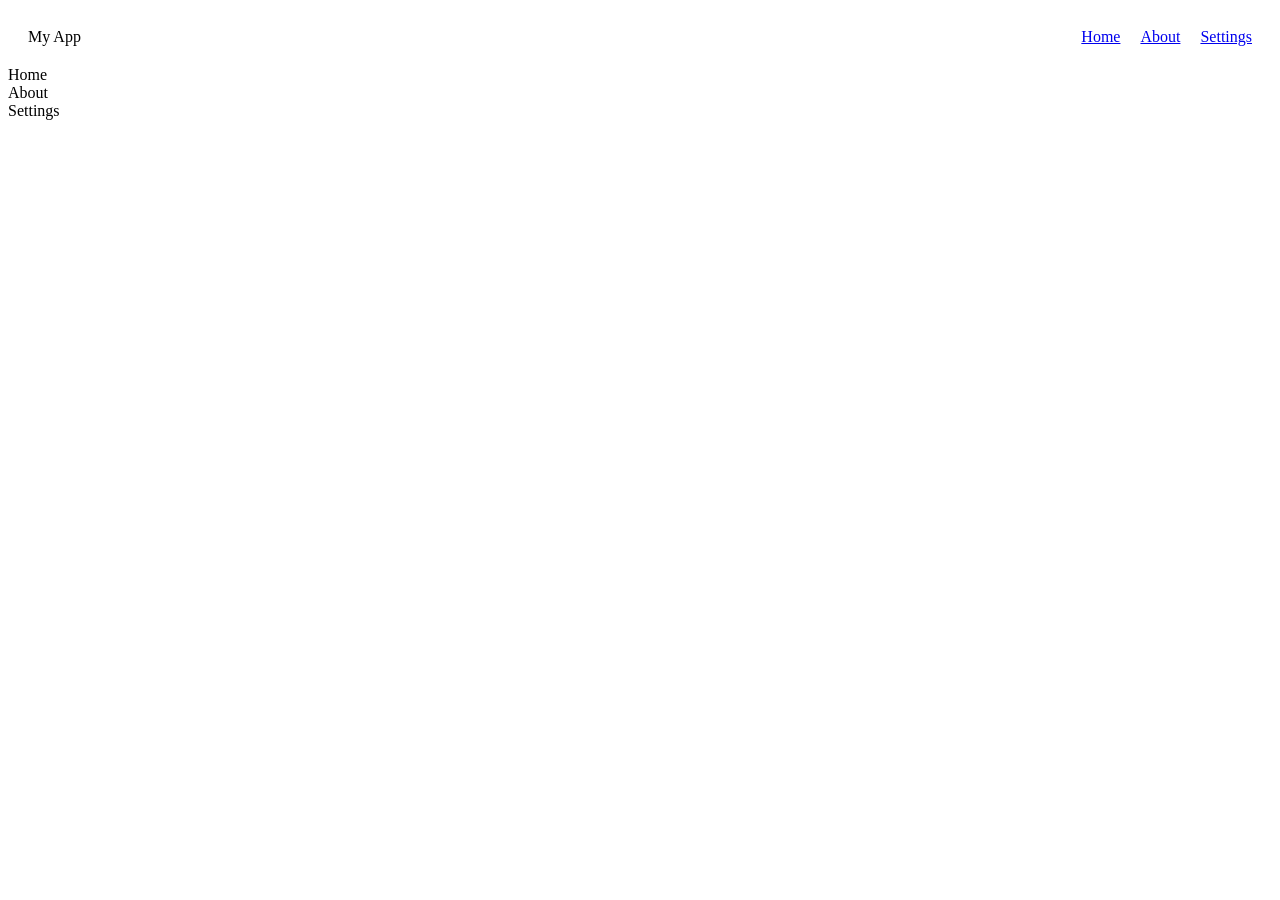
==== index.html @ c428a26d "Add initial project structure with navbar and page components" ====
<!DOCTYPE html>
<html lang="en">
<head>
    <meta charset="UTF-8">
    <meta name="viewport" content="width=device-width, initial-scale=1.0">
    <link rel="stylesheet" href="./src/styles/global.css">
    <title>Template</title>
</head>
<body>
    <div id="app">
        <navBar></navBar>
        <pageContainer></pageContainer>
    </div>
    
    <script type="module" src="./src/app.js"></script>
</body>
</html>
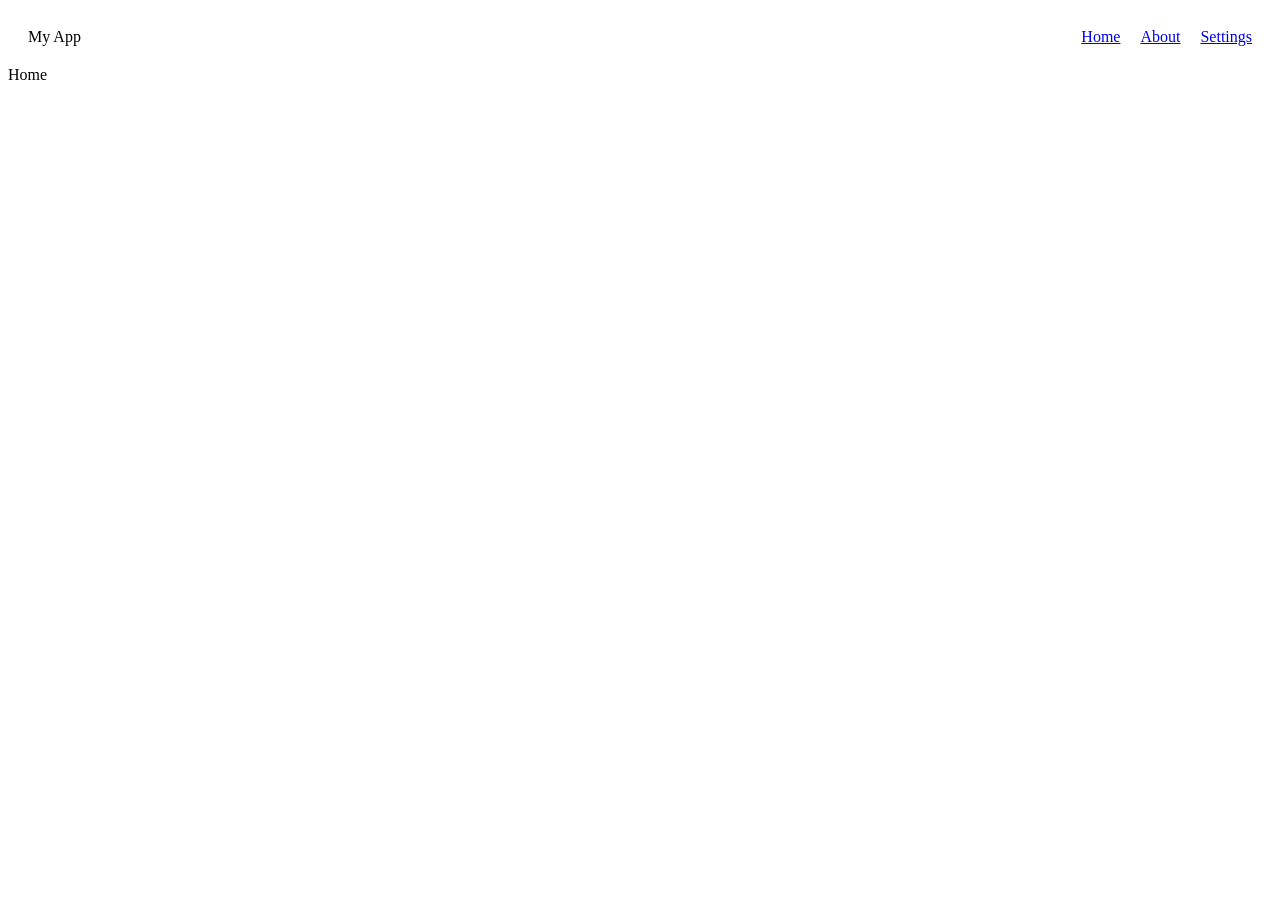
==== commit 26e762a4: "Refactor component naming and restructure page initialization" ====
--- a/index.html
+++ b/index.html
@@ -8,8 +8,8 @@
 </head>
 <body>
     <div id="app">
-        <navBar></navBar>
-        <pageContainer></pageContainer>
+        <nav-bar></nav-bar>
+        <page-container></page-container>
     </div>
     
     <script type="module" src="./src/app.js"></script>
